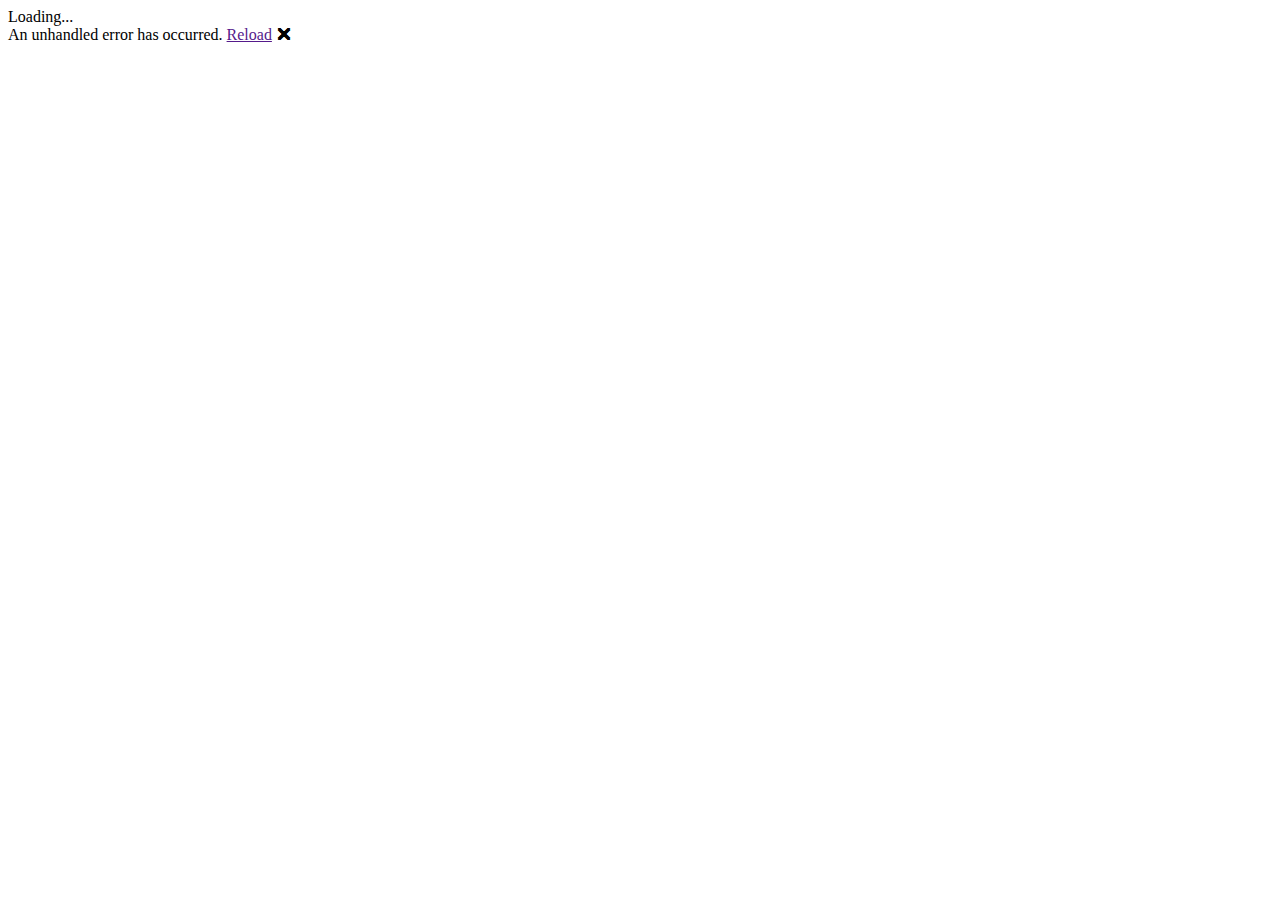
==== AppClient/wwwroot/index.html @ 7c47c4ca "Initial commit with server and app projects created from templates." ====
<!DOCTYPE html>
<html>

<head>
    <meta charset="utf-8" />
    <meta name="viewport" content="width=device-width, initial-scale=1.0, maximum-scale=1.0, user-scalable=no" />
    <title>AppClient</title>
    <base href="/" />
    <link href="css/bootstrap/bootstrap.min.css" rel="stylesheet" />
    <link href="css/app.css" rel="stylesheet" />
    <link href="manifest.json" rel="manifest" />
    <link rel="apple-touch-icon" sizes="512x512" href="icon-512.png" />
</head>

<body>
    <app>Loading...</app>

    <div id="blazor-error-ui">
        An unhandled error has occurred.
        <a href="" class="reload">Reload</a>
        <a class="dismiss">🗙</a>
    </div>
    <script src="_framework/blazor.webassembly.js"></script>
    <script>navigator.serviceWorker.register('service-worker.js');</script>
</body>

</html>
---- AppClient/wwwroot/css/app.css ----
﻿@import url('open-iconic/font/css/open-iconic-bootstrap.min.css');

html, body {
    font-family: 'Helvetica Neue', Helvetica, Arial, sans-serif;
}

a, .btn-link {
    color: #0366d6;
}

.btn-primary {
    color: #fff;
    background-color: #1b6ec2;
    border-color: #1861ac;
}

app {
    position: relative;
    display: flex;
    flex-direction: column;
}

.top-row {
    height: 3.5rem;
    display: flex;
    align-items: center;
}

.main {
    flex: 1;
}

    .main .top-row {
        background-color: #f7f7f7;
        border-bottom: 1px solid #d6d5d5;
        justify-content: flex-end;
    }

        .main .top-row > a, .main .top-row .btn-link {
            white-space: nowrap;
            margin-left: 1.5rem;
        }

.main .top-row a:first-child {
    overflow: hidden;
    text-overflow: ellipsis;
}

.sidebar {
    background-image: linear-gradient(180deg, rgb(5, 39, 103) 0%, #3a0647 70%);
}

    .sidebar .top-row {
        background-color: rgba(0,0,0,0.4);
    }

    .sidebar .navbar-brand {
        font-size: 1.1rem;
    }

    .sidebar .oi {
        width: 2rem;
        font-size: 1.1rem;
        vertical-align: text-top;
        top: -2px;
    }

    .sidebar .nav-item {
        font-size: 0.9rem;
        padding-bottom: 0.5rem;
    }

        .sidebar .nav-item:first-of-type {
            padding-top: 1rem;
        }

        .sidebar .nav-item:last-of-type {
            padding-bottom: 1rem;
        }

        .sidebar .nav-item a {
            color: #d7d7d7;
            border-radius: 4px;
            height: 3rem;
            display: flex;
            align-items: center;
            line-height: 3rem;
        }

            .sidebar .nav-item a.active {
                background-color: rgba(255,255,255,0.25);
                color: white;
            }

            .sidebar .nav-item a:hover {
                background-color: rgba(255,255,255,0.1);
                color: white;
            }

.content {
    padding-top: 1.1rem;
}

.navbar-toggler {
    background-color: rgba(255, 255, 255, 0.1);
}

.valid.modified:not([type=checkbox]) {
    outline: 1px solid #26b050;
}

.invalid {
    outline: 1px solid red;
}

.validation-message {
    color: red;
}

#blazor-error-ui {
    background: lightyellow;
    bottom: 0;
    box-shadow: 0 -1px 2px rgba(0, 0, 0, 0.2);
    display: none;
    left: 0;
    padding: 0.6rem 1.25rem 0.7rem 1.25rem;
    position: fixed;
    width: 100%;
    z-index: 1000;
}

#blazor-error-ui .dismiss {
    cursor: pointer;
    position: absolute;
    right: 0.75rem;
    top: 0.5rem;
}

@media (max-width: 767.98px) {
    .main .top-row:not(.auth) {
        display: none;
    }

    .main .top-row.auth {
        justify-content: space-between;
    }

    .main .top-row a, .main .top-row .btn-link {
        margin-left: 0;
    }
}

@media (min-width: 768px) {
    app {
        flex-direction: row;
    }

    .sidebar {
        width: 250px;
        height: 100vh;
        position: sticky;
        top: 0;
    }

    .main .top-row {
        position: sticky;
        top: 0;
    }

    .main > div {
        padding-left: 2rem !important;
        padding-right: 1.5rem !important;
    }

    .navbar-toggler {
        display: none;
    }

    .sidebar .collapse {
        /* Never collapse the sidebar for wide screens */
        display: block;
    }
}
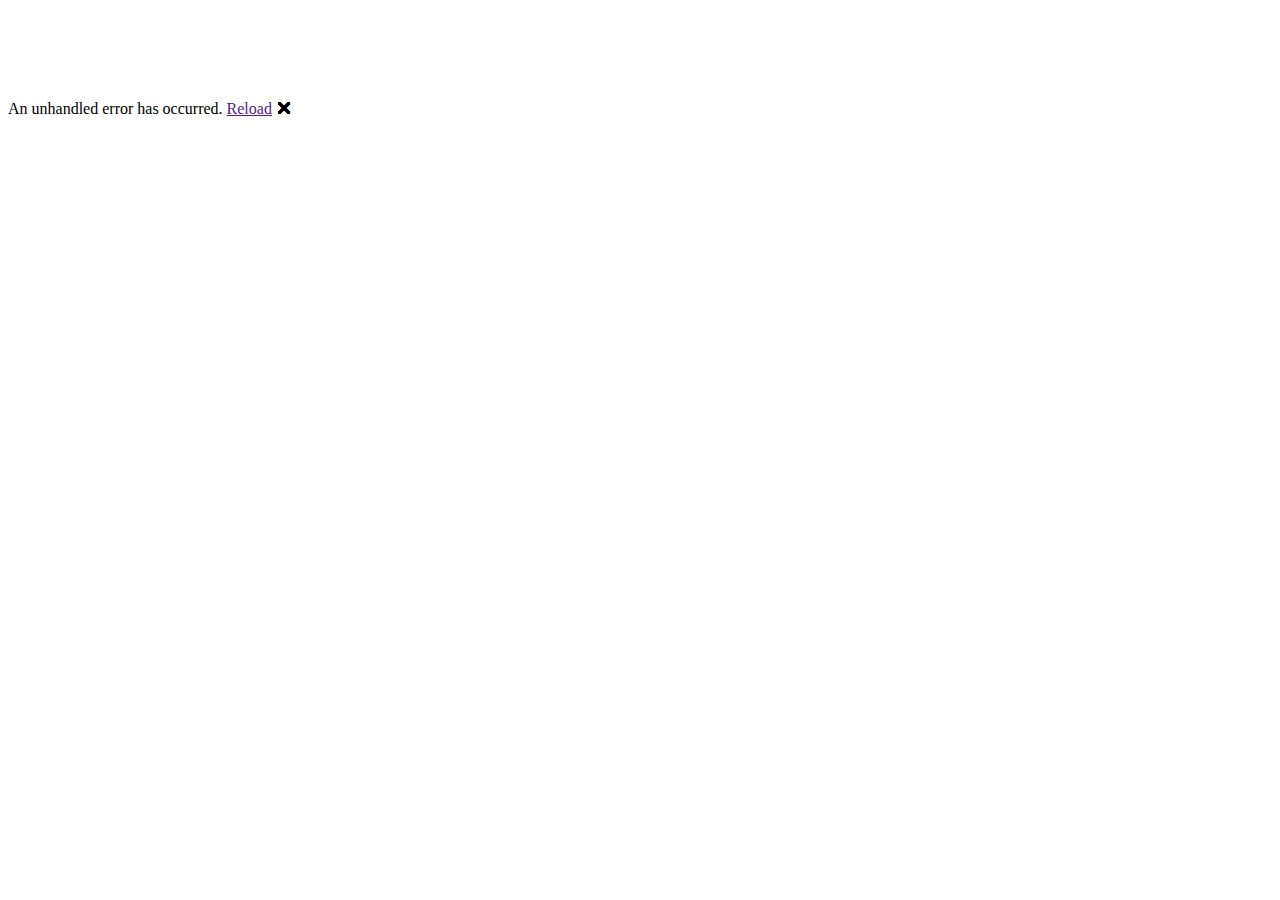
==== commit 3914eca6: "Changed AppServer into a .NET Core Project. Removed unneeded code from AppClient. Added Search For R" ====
--- a/AppClient/wwwroot/index.html
+++ b/AppClient/wwwroot/index.html
@@ -1,10 +1,10 @@
-<!DOCTYPE html>
+﻿<!DOCTYPE html>
 <html>
 
 <head>
     <meta charset="utf-8" />
     <meta name="viewport" content="width=device-width, initial-scale=1.0, maximum-scale=1.0, user-scalable=no" />
-    <title>AppClient</title>
+    <title>Where We Bout to Eat At?</title>
     <base href="/" />
     <link href="css/bootstrap/bootstrap.min.css" rel="stylesheet" />
     <link href="css/app.css" rel="stylesheet" />
@@ -13,7 +13,9 @@
 </head>
 
 <body>
-    <app>Loading...</app>
+    <app>
+        <div style="text-align:center; margin:100px auto 0 auto;" class="loading-bar"></div>
+    </app>
 
     <div id="blazor-error-ui">
         An unhandled error has occurred.
--- a/AppClient/wwwroot/css/app.css
+++ b/AppClient/wwwroot/css/app.css
@@ -181,3 +181,65 @@
         display: block;
     }
 }
+
+.loading-bar {
+    position: absolute;
+    top: calc(50% - 3px);
+    left: calc(50% - 250px);
+    width: 500px;
+    height: 6px;
+    background-color: white;
+    overflow: hidden;
+    box-shadow: 0 1px 3px rgba(0,0,0,0.2)
+}
+
+    .loading-bar::after {
+        content: '';
+        display: block;
+        width: 200px;
+        height: 100%;
+        background-color: #3a0647;
+        animation: progressbar-slide 1s infinite;
+        animation-timing-function: ease-in-out;
+    }
+
+.spinner {
+    border: 16px solid silver;
+    border-top: 16px solid #337AB7;
+    border-radius: 50%;
+    width: 80px;
+    height: 80px;
+    animation: spin 700ms linear infinite;
+    top: 40%;
+    left: 55%;
+    position: absolute;
+}
+
+@keyframes progressbar-slide {
+    0% {
+        transform: translateX(-200px);
+    }
+
+    70% {
+        transform: translateX(500px);
+    }
+
+    100% {
+        transform: translateX(500px);
+    }
+}
+
+@keyframes spin {
+    0% {
+        transform: rotate(0deg)
+    }
+
+    100% {
+        transform: rotate(360deg)
+    }
+}
+
+.recipeThumbnail {
+    height: 200px;
+    width: auto;
+}